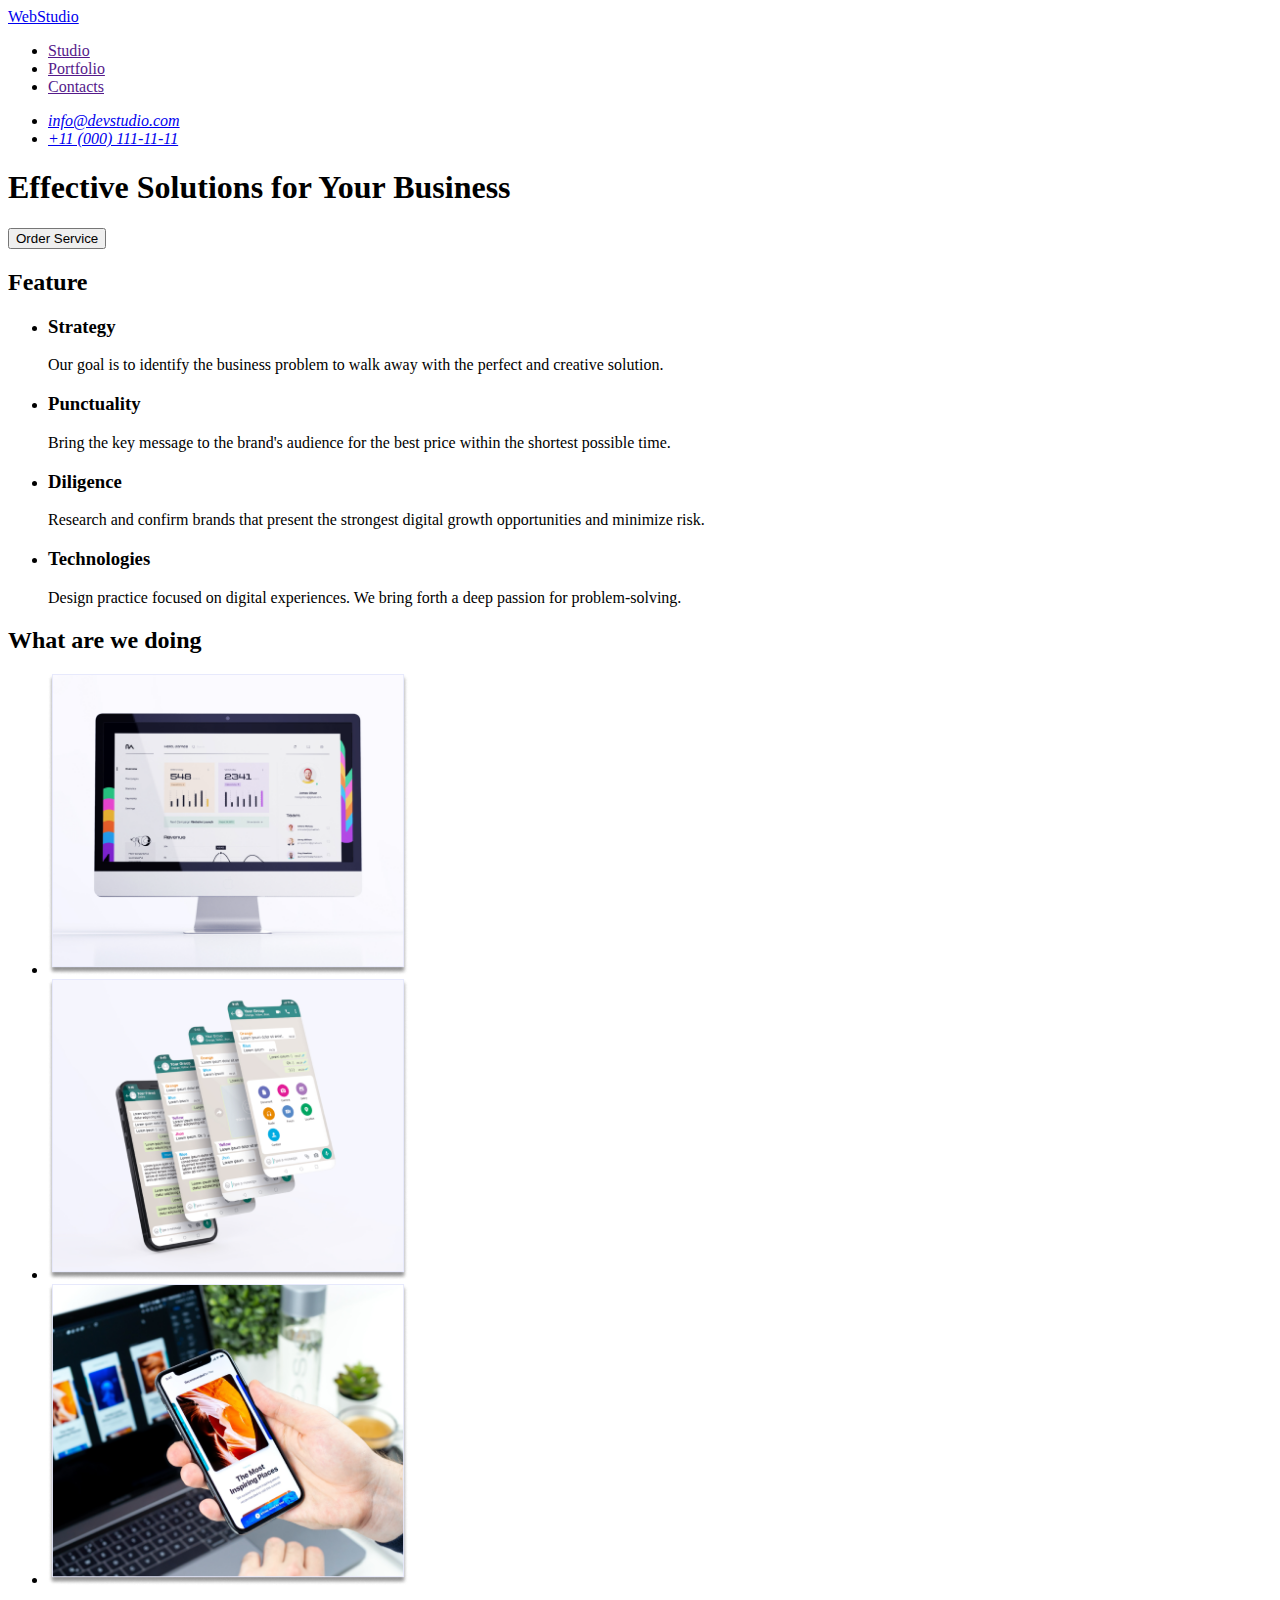
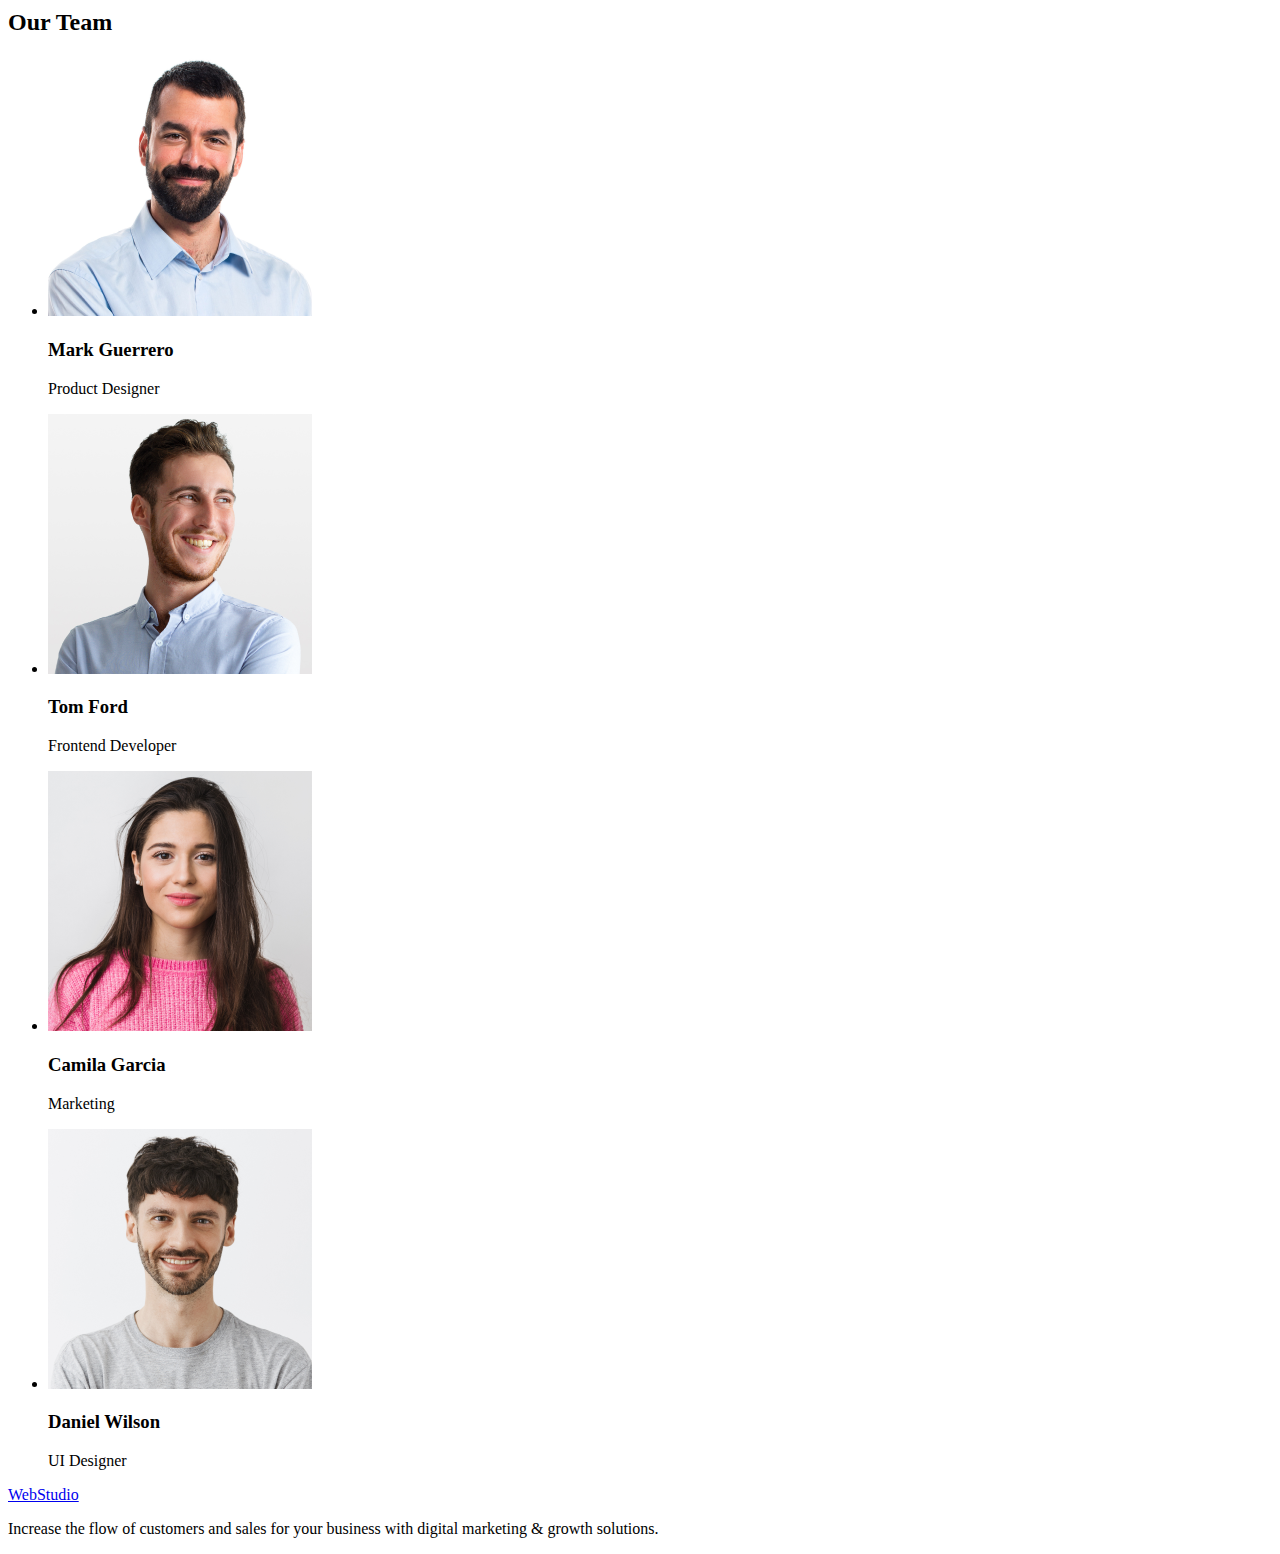
==== index.html @ 15709509 "Initial commit" ====
<!DOCTYPE html>
<html lang="en">
  <head>
    <meta charset="UTF-8" />
    <meta http-equiv="X-UA-Compatible" content="IE=edge" />
    <meta name="viewport" content="width=device-width, initial-scale=1.0" />
    <title>Web Studio</title>
  </head>
  <body>
    <header>
      <nav>
        <a href="./index.html"> WebStudio </a>
        <ul>
          <li><a href="">Studio</a></li>
          <li><a href="">Portfolio</a></li>
          <li><a href="">Contacts</a></li>
        </ul>
      </nav>
      <address>
        <ul>
          <li><a href="mailto:info@devstudio.com">info@devstudio.com</a></li>
          <li><a href="tel:+110001111111">+11 (000) 111-11-11</a></li>
        </ul>
      </address>
    </header>

    <main>
      <section>
        <h1>Effective Solutions for Your Business</h1>
        <button type="button">Order Service</button>
      </section>

      <section>
        <h2>Feature</h2>
        <ul>
          <li>
            <h3>Strategy</h3>
            <p>
              Our goal is to identify the business problem to walk away with the
              perfect and creative solution.
            </p>
          </li>
          <li>
            <h3>Punctuality</h3>
            <p>
              Bring the key message to the brand's audience for the best price
              within the shortest possible time.
            </p>
          </li>
          <li>
            <h3>Diligence</h3>
            <p>
              Research and confirm brands that present the strongest digital
              growth opportunities and minimize risk.
            </p>
          </li>
          <li>
            <h3>Technologies</h3>
            <p>
              Design practice focused on digital experiences. We bring forth a
              deep passion for problem-solving.
            </p>
          </li>
        </ul>
      </section>

      <section>
        <h2>What are we doing</h2>
        <ul>
          <li>
            <img
              src="./images/img-pc.jpg"
              alt="Personal computer"
              width="360"
            />
          </li>
          <li>
            <img src="./images/img-phones.jpg" alt="Smartphones" width="360" />
          </li>
          <li>
            <img src="./images/img-phone.jpg" alt="Smartphone" width="360" />
          </li>
        </ul>
      </section>

      <section>
        <h2>Our Team</h2>
        <ul>
          <li>
            <img
              src="./images/img-team-1.jpg"
              alt="Mark Guerrero"
              width="264"
            />
            <h3>Mark Guerrero</h3>
            <p>Product Designer</p>
          </li>
          <li>
            <img src="./images/img-team-2.jpg" alt="Tom Ford" width="264" />
            <h3>Tom Ford</h3>
            <p>Frontend Developer</p>
          </li>
          <li>
            <img
              src="./images/img-team-3.jpg"
              alt="Camila Garcia"
              width="264"
            />
            <h3>Camila Garcia</h3>
            <p>Marketing</p>
          </li>
          <li>
            <img
              src="./images/img-team-4.jpg"
              alt="Daniel Wilson"
              width="264"
            />
            <h3>Daniel Wilson</h3>
            <p>UI Designer</p>
          </li>
        </ul>
      </section>
    </main>
    <footer>
      <a href="./index.html"> WebStudio </a>
      <p>
        Increase the flow of customers and sales for your business with digital
        marketing & growth solutions.
      </p>
    </footer>
  </body>
</html>
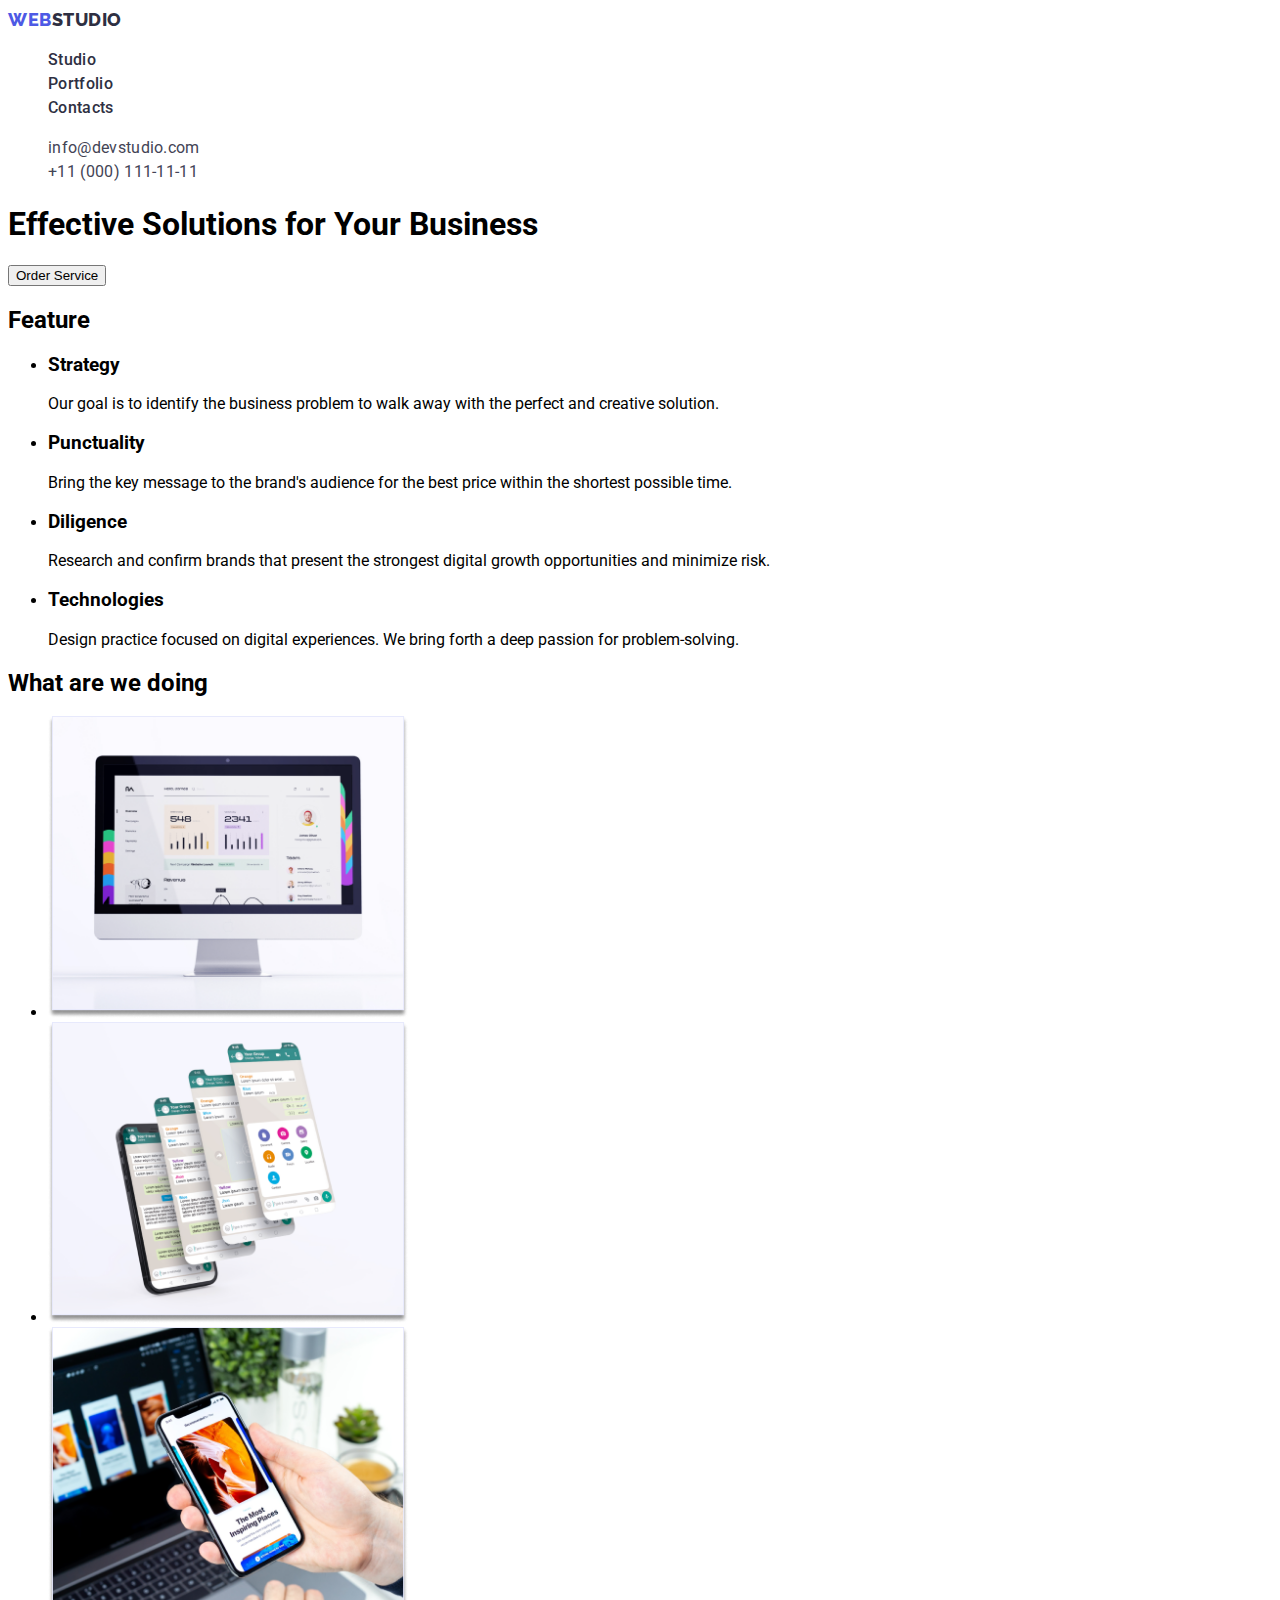
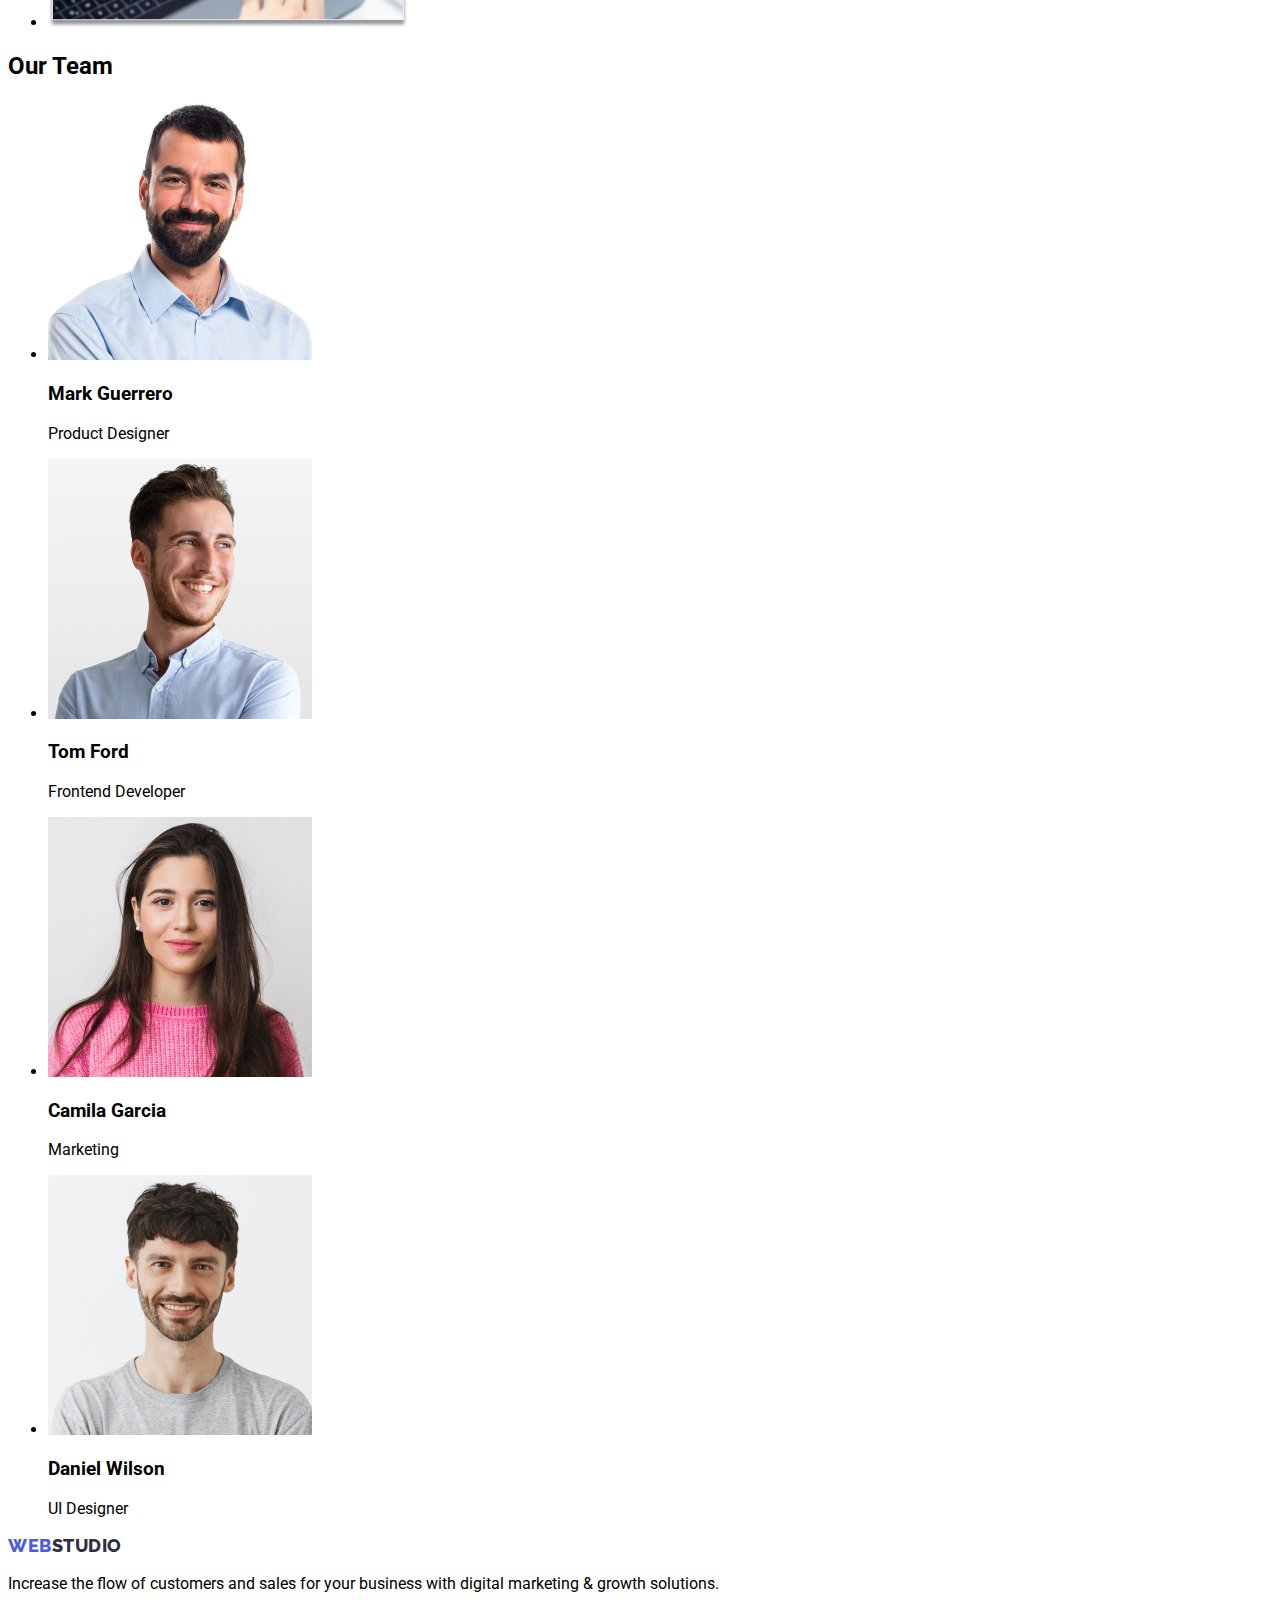
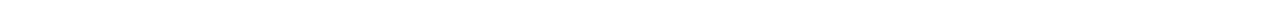
==== commit 9a59b77c: "portf" ====
--- a/index.html
+++ b/index.html
@@ -4,32 +4,56 @@
     <meta charset="UTF-8" />
     <meta http-equiv="X-UA-Compatible" content="IE=edge" />
     <meta name="viewport" content="width=device-width, initial-scale=1.0" />
-    <title>Web Studio</title>
+    <title>Main Page</title>
+    <link rel="preconnect" href="https://fonts.googleapis.com" />
+    <link rel="preconnect" href="https://fonts.gstatic.com" crossorigin />
+    <link
+      href="https://fonts.googleapis.com/css2?family=Raleway:wght@800&family=Roboto:wght@400;500;700;900&display=swap"
+      rel="stylesheet"
+    />
+    <link rel="stylesheet" href="./css/styles.css" />
   </head>
   <body>
-    <header>
-      <nav>
-        <a href="./index.html"> WebStudio </a>
-        <ul>
-          <li><a href="">Studio</a></li>
-          <li><a href="">Portfolio</a></li>
-          <li><a href="">Contacts</a></li>
+    <header class="header">
+      <nav class="header-navigation">
+        <a href="./index.html" class="header-logo-web link">
+          Web <span class="header-logo-studio">Studio</span>
+        </a>
+        <ul class="header-list nopoint">
+          <li class="header-item">
+            <a class="header-link link" href="">Studio</a>
+          </li>
+          <li class="header-item">
+            <a class="header-link link" href="./portfolio.html">Portfolio</a>
+          </li>
+          <li class="header-item">
+            <a class="header-link link" href="">Contacts</a>
+          </li>
         </ul>
       </nav>
       <address>
-        <ul>
-          <li><a href="mailto:info@devstudio.com">info@devstudio.com</a></li>
-          <li><a href="tel:+110001111111">+11 (000) 111-11-11</a></li>
+        <ul class="header-list nopoint">
+          <li class="header-item">
+            <a class="header-mail link" href="mailto:info@devstudio.com"
+              >info@devstudio.com</a
+            >
+          </li>
+          <li class="header-item">
+            <a class="header-tel link" href="tel:+110001111111"
+              >+11 (000) 111-11-11</a
+            >
+          </li>
         </ul>
       </address>
     </header>
 
     <main>
-      <section>
-        <h1>Effective Solutions for Your Business</h1>
-        <button type="button">Order Service</button>
+      <!-- Hero -->
+      <section class="hero">
+        <h1 class="hero-text">Effective Solutions for Your Business</h1>
+        <button class="hero-btn" type="button">Order Service</button>
       </section>
-
+      <!--Section1  -->
       <section>
         <h2>Feature</h2>
         <ul>
@@ -122,7 +146,9 @@
       </section>
     </main>
     <footer>
-      <a href="./index.html"> WebStudio </a>
+      <a href="./index.html" class="header-logo-web link">
+        Web <span class="header-logo-studio">Studio</span>
+      </a>
       <p>
         Increase the flow of customers and sales for your business with digital
         marketing & growth solutions.
--- a/css/styles.css
+++ b/css/styles.css
@@ -0,0 +1,75 @@
+body{
+    font-family: 'Roboto', sans-serif;
+}
+.link{
+    text-decoration: none;
+}
+.nopoint{
+    list-style: none;
+}
+.header {
+}
+.header-navigation {
+}
+.header-logo-web {
+font-family: 'Raleway';
+font-style: normal;
+font-weight: 800;
+font-size: 18px;
+line-height: 1.33;
+display: flex;
+align-items: center;
+letter-spacing: 0.03em;
+text-transform: uppercase;
+color: #4D5AE5;
+}
+.header-logo-studio {
+font-family: 'Raleway';
+font-style: normal;
+font-weight: 800;
+font-size: 18px;
+line-height: 1.33;
+align-items: center;
+letter-spacing: 0.03em;
+text-transform: uppercase;
+color: #2E2F42;
+}
+.header-list {
+}
+.header-item {
+}
+.header-link {
+font-weight: 500;
+font-size: 16px;
+line-height: 1.5;
+letter-spacing: 0.02em;
+color: #2E2F42;
+}
+.header-mail {
+font-style: normal;
+font-weight: 400;
+font-size: 16px;
+line-height: 1.5;
+letter-spacing: 0.02em;
+color: #434455;
+}
+.header-tel {
+font-style: normal;
+font-weight: 400;
+font-size: 16px;
+line-height: 1.5;
+letter-spacing: 0.02em;
+color: #434455;
+}
+.visually-hidden {
+    position: absolute;
+    white-space: nowrap;
+    width: 1px;
+    height: 1px;
+    overflow: hidden;
+    border: 0;
+    padding: 0;
+    clip: rect(0 0 0 0);
+    clip-path: inset(50%);
+    margin: -1px;
+ }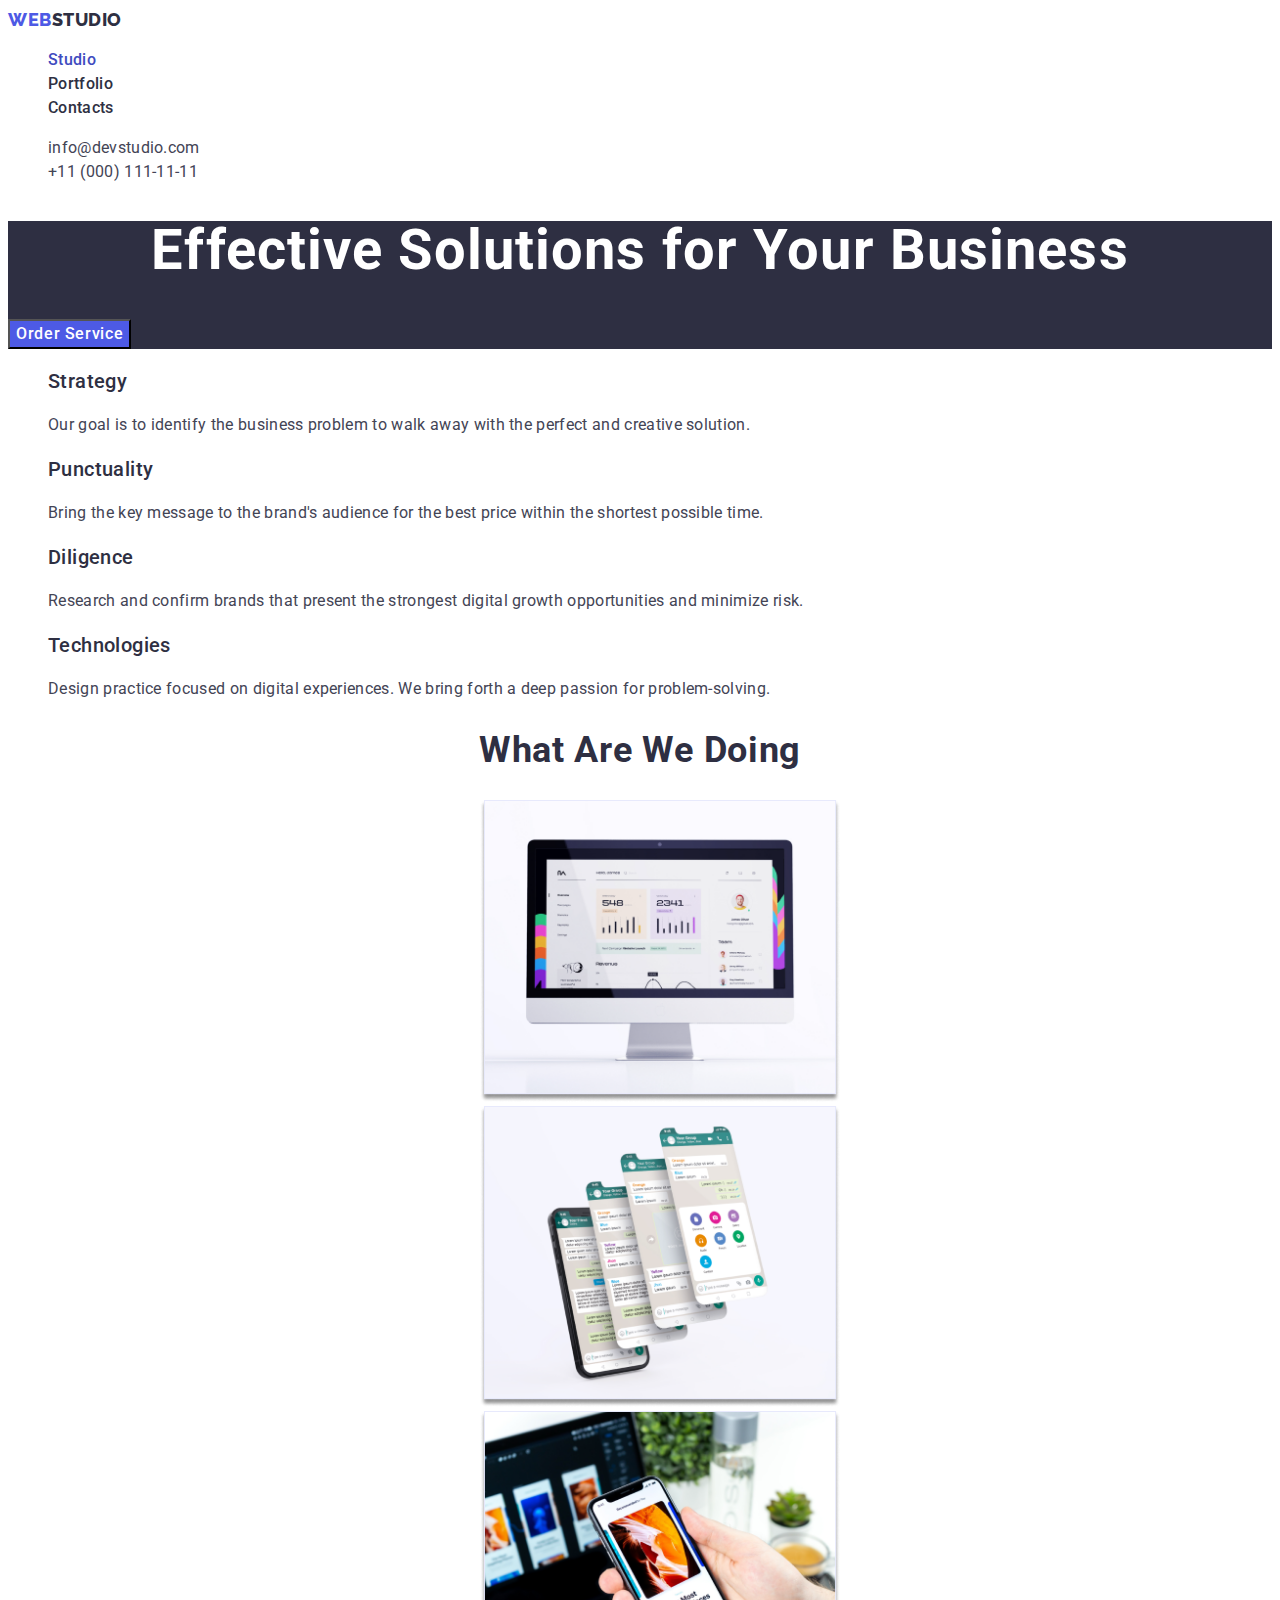
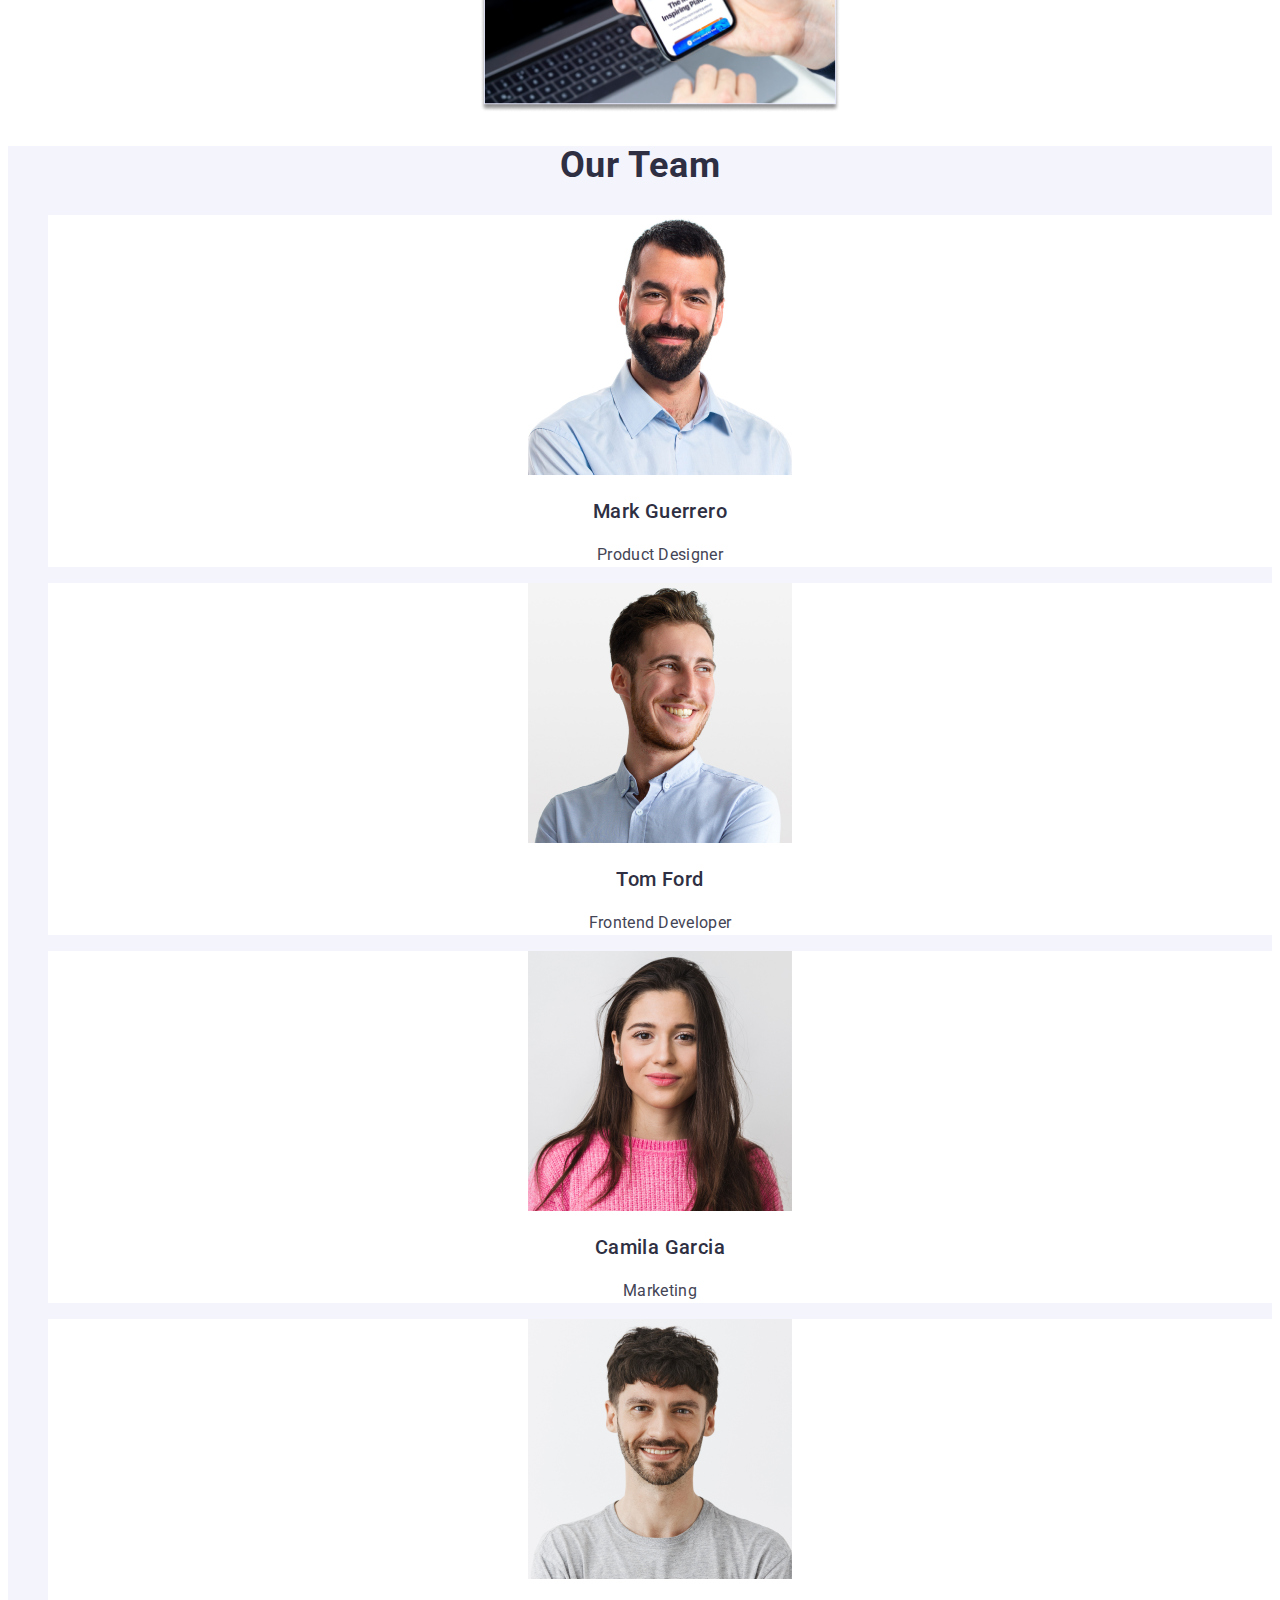
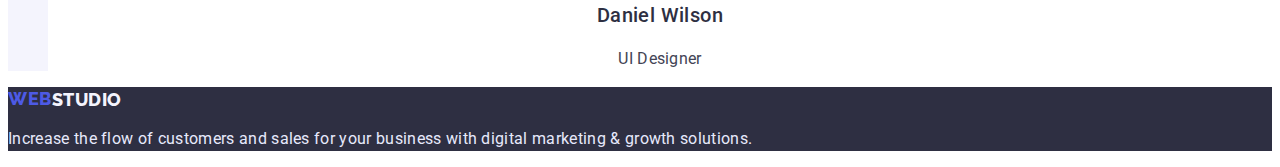
==== commit 5d36881a: "port2" ====
--- a/index.html
+++ b/index.html
@@ -14,6 +14,7 @@
     <link rel="stylesheet" href="./css/styles.css" />
   </head>
   <body>
+    <!-- Header -->
     <header class="header">
       <nav class="header-navigation">
         <a href="./index.html" class="header-logo-web link">
@@ -21,7 +22,7 @@
         </a>
         <ul class="header-list nopoint">
           <li class="header-item">
-            <a class="header-link link" href="">Studio</a>
+            <a class="header-link link current" href="">Studio</a>
           </li>
           <li class="header-item">
             <a class="header-link link" href="./portfolio.html">Portfolio</a>
@@ -34,12 +35,12 @@
       <address>
         <ul class="header-list nopoint">
           <li class="header-item">
-            <a class="header-mail link" href="mailto:info@devstudio.com"
+            <a class="adress-link link" href="mailto:info@devstudio.com"
               >info@devstudio.com</a
             >
           </li>
           <li class="header-item">
-            <a class="header-tel link" href="tel:+110001111111"
+            <a class="adress-link link" href="tel:+110001111111"
               >+11 (000) 111-11-11</a
             >
           </li>
@@ -50,106 +51,107 @@
     <main>
       <!-- Hero -->
       <section class="hero">
-        <h1 class="hero-text">Effective Solutions for Your Business</h1>
+        <h1 class="hero-title">Effective Solutions for Your Business</h1>
         <button class="hero-btn" type="button">Order Service</button>
       </section>
-      <!--Section1  -->
-      <section>
-        <h2>Feature</h2>
-        <ul>
-          <li>
-            <h3>Strategy</h3>
-            <p>
+      <!--About us  -->
+      <section class="about">
+        <h2 class="visually-hidden">About us</h2>
+        <ul class="about-list nopoint">
+          <li class="about-item">
+            <h3 class="about-title">Strategy</h3>
+            <p class="about-text">
               Our goal is to identify the business problem to walk away with the
               perfect and creative solution.
             </p>
           </li>
-          <li>
-            <h3>Punctuality</h3>
-            <p>
+          <li class="about-item">
+            <h3 class="about-title">Punctuality</h3>
+            <p class="about-text">
               Bring the key message to the brand's audience for the best price
               within the shortest possible time.
             </p>
           </li>
-          <li>
-            <h3>Diligence</h3>
-            <p>
+          <li class="about-item">
+            <h3 class="about-title">Diligence</h3>
+            <p class="about-text">
               Research and confirm brands that present the strongest digital
               growth opportunities and minimize risk.
             </p>
           </li>
-          <li>
-            <h3>Technologies</h3>
-            <p>
+          <li class="about-item">
+            <h3 class="about-title">Technologies</h3>
+            <p class="about-text">
               Design practice focused on digital experiences. We bring forth a
               deep passion for problem-solving.
             </p>
           </li>
         </ul>
       </section>
-
-      <section>
-        <h2>What are we doing</h2>
-        <ul>
-          <li>
+      <!-- What are we doing -->
+      <section class="doing">
+        <h2 class="doing-title">What are we doing</h2>
+        <ul class="doing-list nopoint">
+          <li class="doing-item">
             <img
               src="./images/img-pc.jpg"
               alt="Personal computer"
               width="360"
             />
           </li>
-          <li>
+          <li class="doing-item">
             <img src="./images/img-phones.jpg" alt="Smartphones" width="360" />
           </li>
-          <li>
+          <li class="doing-item">
             <img src="./images/img-phone.jpg" alt="Smartphone" width="360" />
           </li>
         </ul>
       </section>
-
-      <section>
-        <h2>Our Team</h2>
-        <ul>
-          <li>
+      <!--Our Team  -->
+      <section class="team">
+        <h2 class="team-title">Our Team</h2>
+        <ul class="team-list nopoint">
+          <li class="team-item">
             <img
               src="./images/img-team-1.jpg"
               alt="Mark Guerrero"
               width="264"
             />
-            <h3>Mark Guerrero</h3>
-            <p>Product Designer</p>
+            <h3 class="team-subtitle">Mark Guerrero</h3>
+            <p class="team-text">Product Designer</p>
           </li>
-          <li>
+          <li class="team-item">
             <img src="./images/img-team-2.jpg" alt="Tom Ford" width="264" />
-            <h3>Tom Ford</h3>
-            <p>Frontend Developer</p>
+            <h3 class="team-subtitle">Tom Ford</h3>
+            <p class="team-text">Frontend Developer</p>
           </li>
-          <li>
+          <li class="team-item">
             <img
               src="./images/img-team-3.jpg"
               alt="Camila Garcia"
               width="264"
             />
-            <h3>Camila Garcia</h3>
-            <p>Marketing</p>
+            <h3 class="team-subtitle">Camila Garcia</h3>
+            <p class="team-text">Marketing</p>
           </li>
-          <li>
+          <li class="team-item">
             <img
               src="./images/img-team-4.jpg"
               alt="Daniel Wilson"
               width="264"
             />
-            <h3>Daniel Wilson</h3>
-            <p>UI Designer</p>
+            <h3 class="team-subtitle">Daniel Wilson</h3>
+            <p class="team-text">UI Designer</p>
           </li>
         </ul>
       </section>
     </main>
-    <footer>
+    <!-- Footer -->
+    <footer class="footer">
       <a href="./index.html" class="header-logo-web link">
-        Web <span class="header-logo-studio">Studio</span>
+        Web <span class="footer-logo-studio">Studio</span>
       </a>
-      <p>
+      <p class="footer-text">
         Increase the flow of customers and sales for your business with digital
         marketing & growth solutions.
       </p>
--- a/css/styles.css
+++ b/css/styles.css
@@ -1,65 +1,23 @@
+:root{
+--main-color-title: #FFFFFF;
+--secondary-color-title: #2E2F42;
+--main-color-text: #434455;
+--secondary-color-text:#E7E9FC;
+--btn-color: #4d5ae5;
+--active-color: #404bbf;
+--secondary-bgc: #f4f4fd;
+}
+
 body{
     font-family: 'Roboto', sans-serif;
-}
+    background-color: var(--main-color-title);
+}
+
 .link{
     text-decoration: none;
 }
 .nopoint{
     list-style: none;
-}
-.header {
-}
-.header-navigation {
-}
-.header-logo-web {
-font-family: 'Raleway';
-font-style: normal;
-font-weight: 800;
-font-size: 18px;
-line-height: 1.33;
-display: flex;
-align-items: center;
-letter-spacing: 0.03em;
-text-transform: uppercase;
-color: #4D5AE5;
-}
-.header-logo-studio {
-font-family: 'Raleway';
-font-style: normal;
-font-weight: 800;
-font-size: 18px;
-line-height: 1.33;
-align-items: center;
-letter-spacing: 0.03em;
-text-transform: uppercase;
-color: #2E2F42;
-}
-.header-list {
-}
-.header-item {
-}
-.header-link {
-font-weight: 500;
-font-size: 16px;
-line-height: 1.5;
-letter-spacing: 0.02em;
-color: #2E2F42;
-}
-.header-mail {
-font-style: normal;
-font-weight: 400;
-font-size: 16px;
-line-height: 1.5;
-letter-spacing: 0.02em;
-color: #434455;
-}
-.header-tel {
-font-style: normal;
-font-weight: 400;
-font-size: 16px;
-line-height: 1.5;
-letter-spacing: 0.02em;
-color: #434455;
 }
 .visually-hidden {
     position: absolute;
@@ -72,4 +30,223 @@
     clip: rect(0 0 0 0);
     clip-path: inset(50%);
     margin: -1px;
- }+ }
+/* Header */
+.header {
+}
+.header-navigation {
+}
+.header-logo-web {
+font-family: 'Raleway';
+font-style: normal;
+font-weight: 800;
+font-size: 18px;
+line-height: 1.33;
+display: flex;
+align-items: center;
+letter-spacing: 0.03em;
+text-transform: uppercase;
+color: var(--btn-color);
+}
+.header-logo-studio {
+font-family: 'Raleway';
+font-style: normal;
+font-weight: 800;
+font-size: 18px;
+line-height: 1.33;
+align-items: center;
+letter-spacing: 0.03em;
+text-transform: uppercase;
+color: var(--secondary-color-title);
+}
+.header-list {
+}
+.header-item {
+}
+.header-link {
+font-weight: 500;
+font-size: 16px;
+line-height: 1.5;
+letter-spacing: 0.02em;
+color: var(--secondary-color-title);
+}
+.header-link:hover,
+.header-link:focus,
+.header-link.current {
+  color: var(--active-color);
+}
+
+.adress-link {
+    font-style: normal;
+    font-weight: 400;
+    font-size: 16px;
+    line-height: 1.5;
+    letter-spacing: 0.02em;
+    color: var(--main-color-text);
+  }
+  
+  .adress-link:hover,
+  .adress-link:focus {
+    color: var(--active-color);
+  }
+
+/* Main */
+.hero {
+    background-color: var(--secondary-color-title);
+}
+.hero-title {
+font-weight: 700;
+font-size: 56px;
+line-height: 1.07;
+text-align: center;
+letter-spacing: 0.02em;
+color: var(--main-color-title);
+}
+.hero-btn {
+font-family: inherit;
+cursor: pointer;
+font-weight: 500;
+font-size: 16px;
+line-height: 1.5;
+display: flex;
+align-items: center;
+letter-spacing: 0.04em;
+color: var(--main-color-title);
+background: var(--btn-color);
+}
+.hero-btn:hover,
+.hero-btn:focus {
+  background-color: var(--active-color);
+}
+.about {
+}
+.about-list {
+}
+.about-item {
+}
+.about-title {
+font-weight: 500;
+font-size: 20px;
+line-height: 1.2;
+letter-spacing: 0.02em;
+color: var(--secondary-color-title);
+}
+.about-text {
+font-weight: 400;
+font-size: 16px;
+line-height: 1.5;
+letter-spacing: 0.02em;
+color: var(--main-color-text);
+}
+.doing {
+}
+.doing-title {
+font-weight: 700;
+font-size: 36px;
+line-height: 1.1;
+text-align: center;
+letter-spacing: 0.02em;
+text-transform: capitalize;
+color: var(--secondary-color-title);
+}
+.doing-list {
+}
+.doing-item {
+text-align: center;
+}
+.team {
+    background-color: var(--secondary-bgc);
+}
+.team-title {
+font-weight: 700;
+font-size: 36px;
+line-height: 1.1;
+text-align: center;
+letter-spacing: 0.02em;
+text-transform: capitalize;
+color: var(--secondary-color-title);
+}
+.team-list {
+}
+.team-item {
+background-color: var(--main-color-title);
+text-align: center;
+}
+.team-subtitle {
+font-weight: 500;
+font-size: 20px;
+line-height: 1.2;
+text-align: center;
+letter-spacing: 0.02em;
+color: var(--secondary-color-title);
+}
+.team-text {
+font-weight: 400;
+font-size: 16px;
+line-height: 1.5;
+text-align: center;
+letter-spacing: 0.02em;
+color: var(--main-color-text);
+}
+
+/* Footer */
+.footer {
+background-color: var(--secondary-color-title);
+}
+.footer-text {
+font-weight: 400;
+font-size: 16px;
+line-height: 1.5;
+letter-spacing: 0.02em;
+color: var(--secondary-color-text);
+}
+.footer-logo-studio{
+    font-weight: 800;
+    font-size: 18px;
+    line-height: 1.17;
+    display: flex;
+    align-items: center;
+    letter-spacing: 0.03em;
+    text-transform: uppercase;
+    color: var(--secondary-bgc);
+}
+
+.examples {
+}
+.examples-list {
+}
+.examples-btn {
+font-family: inherit;
+cursor: pointer;
+font-weight: 500;
+font-size: 16px;
+line-height: 1.5;
+display: flex;
+align-items: center;
+text-align: center;
+letter-spacing: 0.04em;
+color: var(--btn-color);
+background-color: var(--secondary-bgc);
+}
+.examples-btn:hover,
+.examples-btn:focus,
+.examples-btn.current{
+    background-color: var(--active-color);
+    color: var(--main-color-title);
+}
+.examples-item{
+}
+.examples-title{
+font-weight: 500;
+font-size: 20px;
+line-height: 1.2;
+letter-spacing: 0.02em;
+color: var(--secondary-color-title);
+}
+.examples-text{
+font-weight: 400;
+font-size: 16px;
+line-height: 1.5;
+letter-spacing: 0.02em;
+color: var(--main-color-text);
+}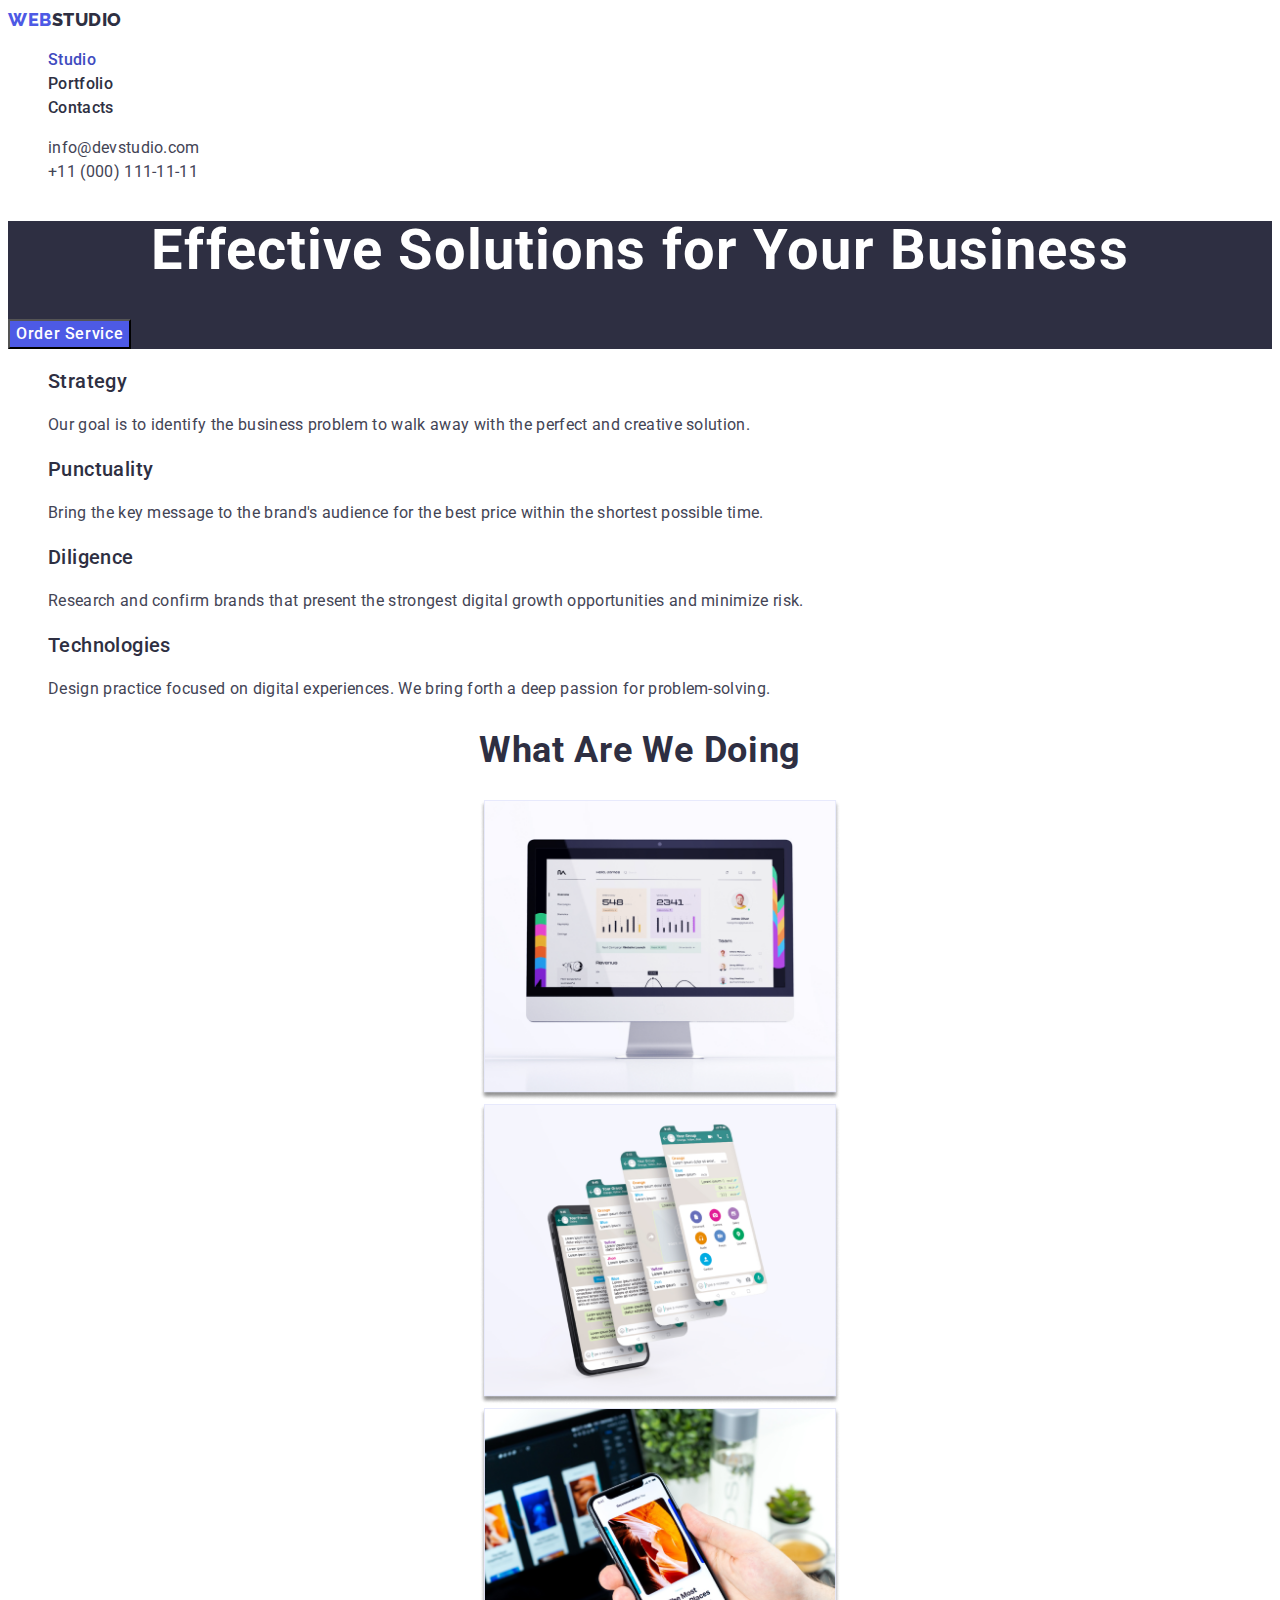
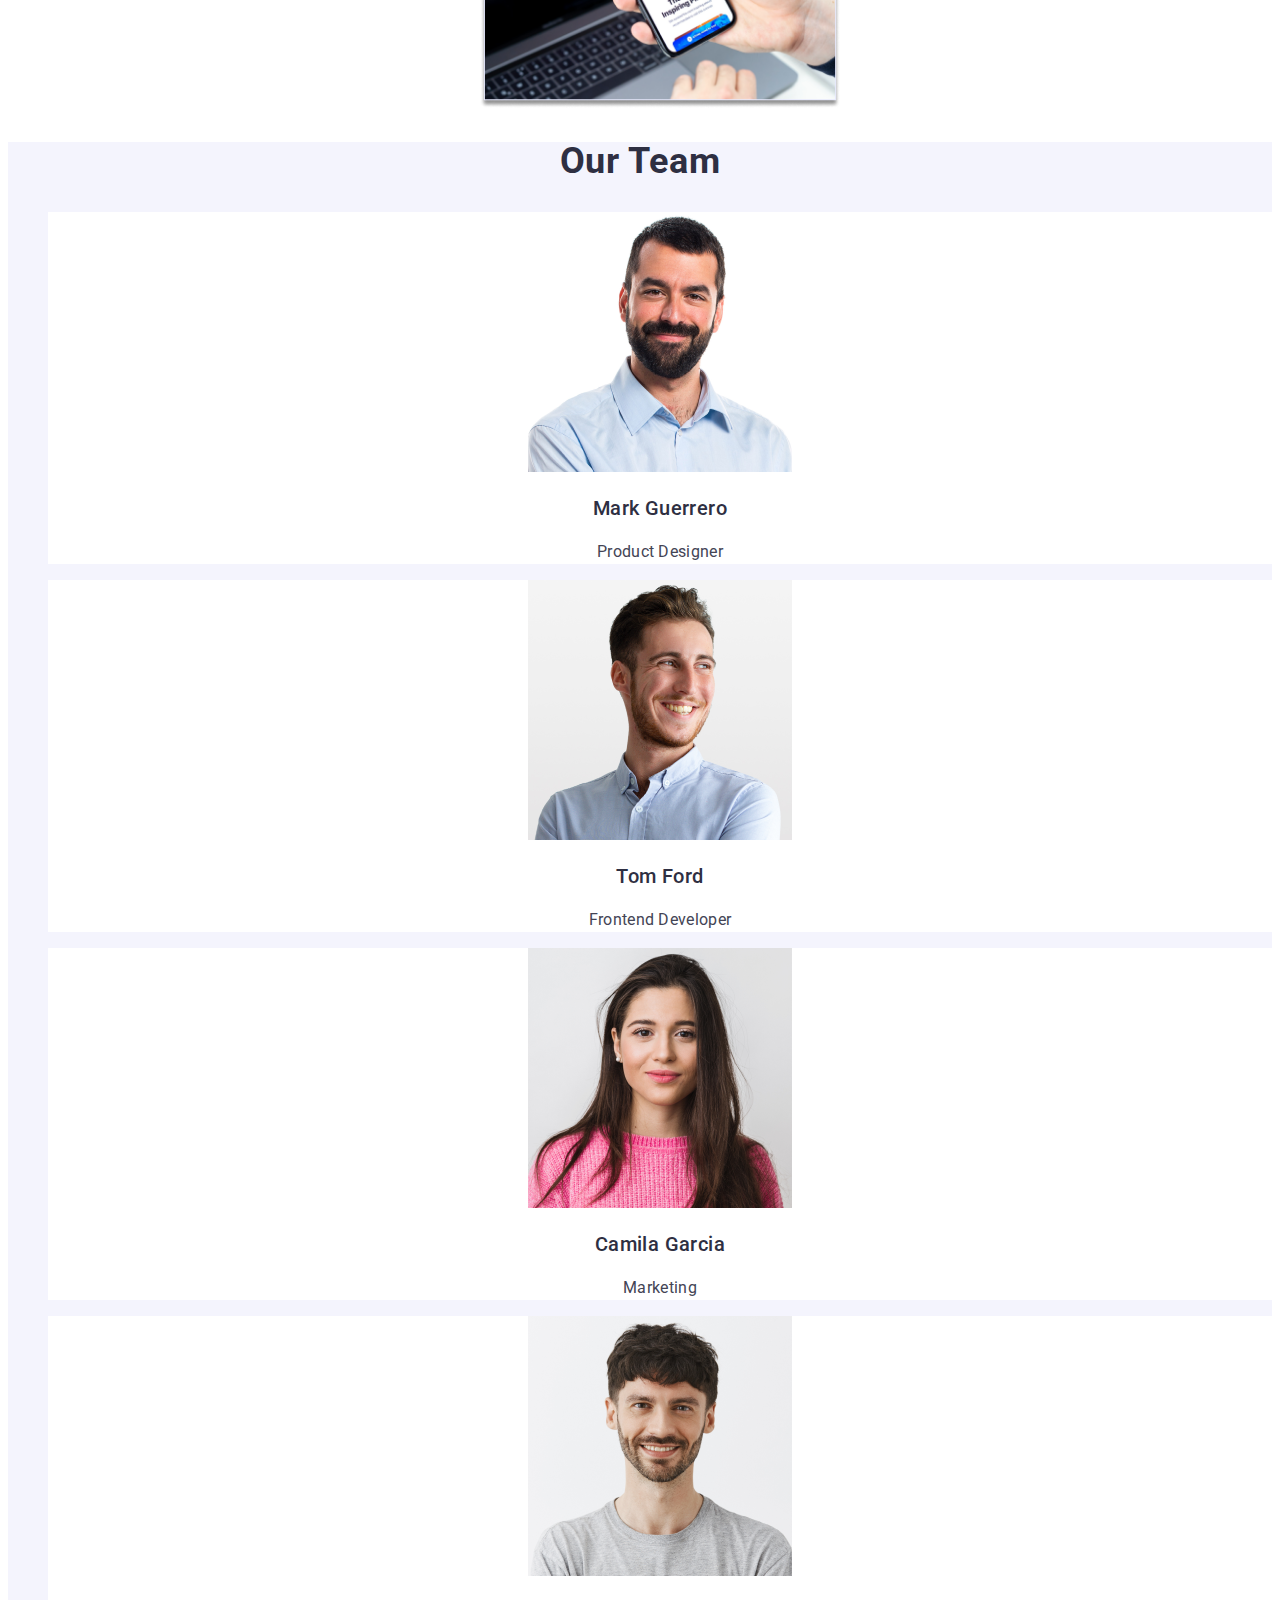
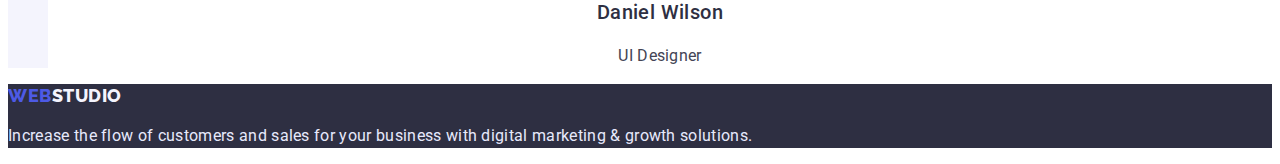
==== commit 5f96f062: "port3" ====
--- a/index.html
+++ b/index.html
@@ -97,13 +97,24 @@
               src="./images/img-pc.jpg"
               alt="Personal computer"
               width="360"
+              height="300"
             />
           </li>
           <li class="doing-item">
-            <img src="./images/img-phones.jpg" alt="Smartphones" width="360" />
+            <img
+              src="./images/img-phones.jpg"
+              alt="Smartphones"
+              width="360"
+              height="300"
+            />
           </li>
           <li class="doing-item">
-            <img src="./images/img-phone.jpg" alt="Smartphone" width="360" />
+            <img
+              src="./images/img-phone.jpg"
+              alt="Smartphone"
+              width="360"
+              height="300"
+            />
           </li>
         </ul>
       </section>
@@ -116,12 +127,18 @@
               src="./images/img-team-1.jpg"
               alt="Mark Guerrero"
               width="264"
+              height="260"
             />
             <h3 class="team-subtitle">Mark Guerrero</h3>
             <p class="team-text">Product Designer</p>
           </li>
           <li class="team-item">
-            <img src="./images/img-team-2.jpg" alt="Tom Ford" width="264" />
+            <img
+              src="./images/img-team-2.jpg"
+              alt="Tom Ford"
+              width="264"
+              height="260"
+            />
             <h3 class="team-subtitle">Tom Ford</h3>
             <p class="team-text">Frontend Developer</p>
           </li>
@@ -130,6 +147,7 @@
               src="./images/img-team-3.jpg"
               alt="Camila Garcia"
               width="264"
+              height="260"
             />
             <h3 class="team-subtitle">Camila Garcia</h3>
             <p class="team-text">Marketing</p>
@@ -139,6 +157,7 @@
               src="./images/img-team-4.jpg"
               alt="Daniel Wilson"
               width="264"
+              height="260"
             />
             <h3 class="team-subtitle">Daniel Wilson</h3>
             <p class="team-text">UI Designer</p>
--- a/css/styles.css
+++ b/css/styles.css
@@ -11,6 +11,7 @@
 body{
     font-family: 'Roboto', sans-serif;
     background-color: var(--main-color-title);
+    color: var(--main-color-text);
 }
 
 .link{
@@ -73,16 +74,15 @@
 .header-link:hover,
 .header-link:focus,
 .header-link.current {
-  color: var(--active-color);
+color: var(--active-color);
 }
 
 .adress-link {
-    font-style: normal;
-    font-weight: 400;
+    font-style: normal;    
     font-size: 16px;
     line-height: 1.5;
     letter-spacing: 0.02em;
-    color: var(--main-color-text);
+    color: inherit;
   }
   
   .adress-link:hover,
@@ -132,11 +132,10 @@
 color: var(--secondary-color-title);
 }
 .about-text {
-font-weight: 400;
-font-size: 16px;
-line-height: 1.5;
-letter-spacing: 0.02em;
-color: var(--main-color-text);
+font-size: 16px;
+line-height: 1.5;
+letter-spacing: 0.02em;
+color: inherit;
 }
 .doing {
 }
@@ -155,7 +154,7 @@
 text-align: center;
 }
 .team {
-    background-color: var(--secondary-bgc);
+background-color: var(--secondary-bgc);
 }
 .team-title {
 font-weight: 700;
@@ -181,12 +180,11 @@
 color: var(--secondary-color-title);
 }
 .team-text {
-font-weight: 400;
-font-size: 16px;
-line-height: 1.5;
-text-align: center;
-letter-spacing: 0.02em;
-color: var(--main-color-text);
+font-size: 16px;
+line-height: 1.5;
+text-align: center;
+letter-spacing: 0.02em;
+color: inherit;
 }
 
 /* Footer */
@@ -194,21 +192,20 @@
 background-color: var(--secondary-color-title);
 }
 .footer-text {
-font-weight: 400;
 font-size: 16px;
 line-height: 1.5;
 letter-spacing: 0.02em;
 color: var(--secondary-color-text);
 }
 .footer-logo-studio{
-    font-weight: 800;
-    font-size: 18px;
-    line-height: 1.17;
-    display: flex;
-    align-items: center;
-    letter-spacing: 0.03em;
-    text-transform: uppercase;
-    color: var(--secondary-bgc);
+font-weight: 800;
+font-size: 18px;
+line-height: 1.17;
+display: flex;
+align-items: center;
+letter-spacing: 0.03em;
+text-transform: uppercase;
+color: var(--secondary-bgc);
 }
 
 .examples {
@@ -244,9 +241,8 @@
 color: var(--secondary-color-title);
 }
 .examples-text{
-font-weight: 400;
-font-size: 16px;
-line-height: 1.5;
-letter-spacing: 0.02em;
-color: var(--main-color-text);
+font-size: 16px;
+line-height: 1.5;
+letter-spacing: 0.02em;
+color: inherit;
 }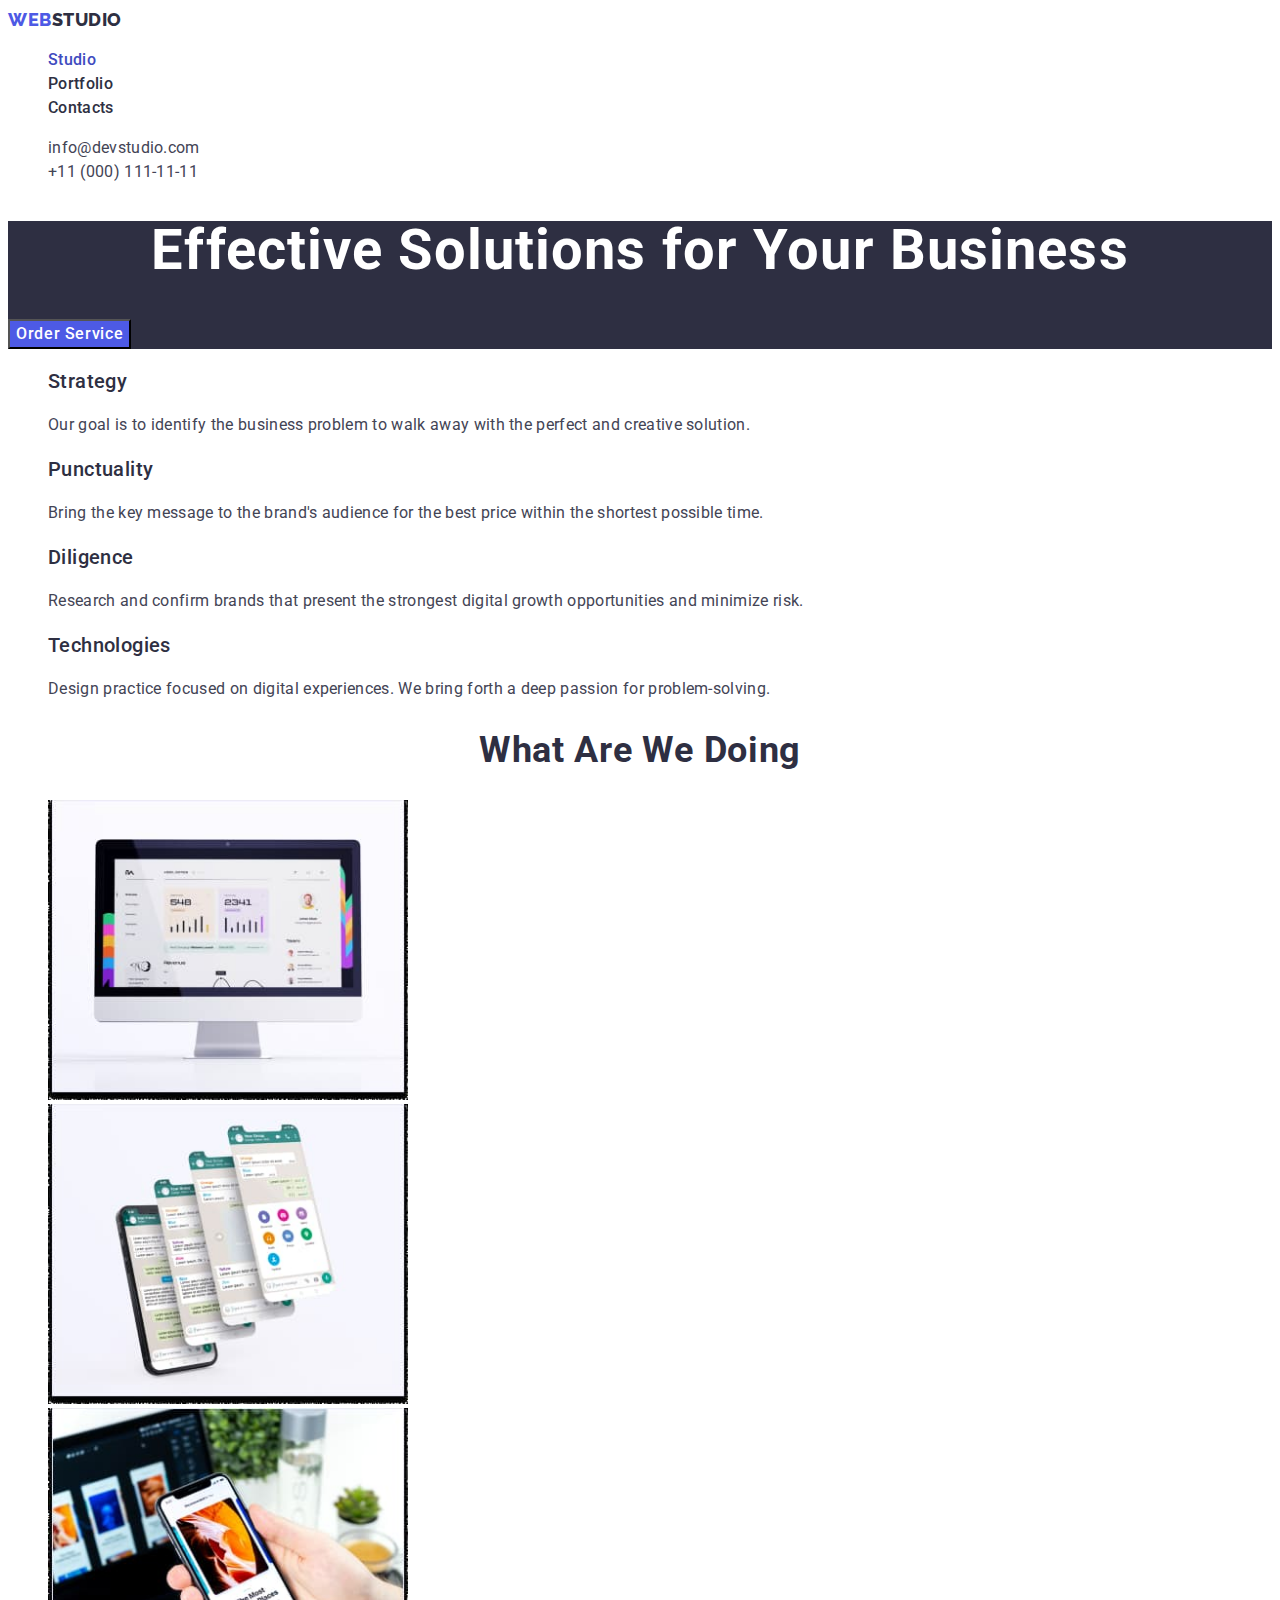
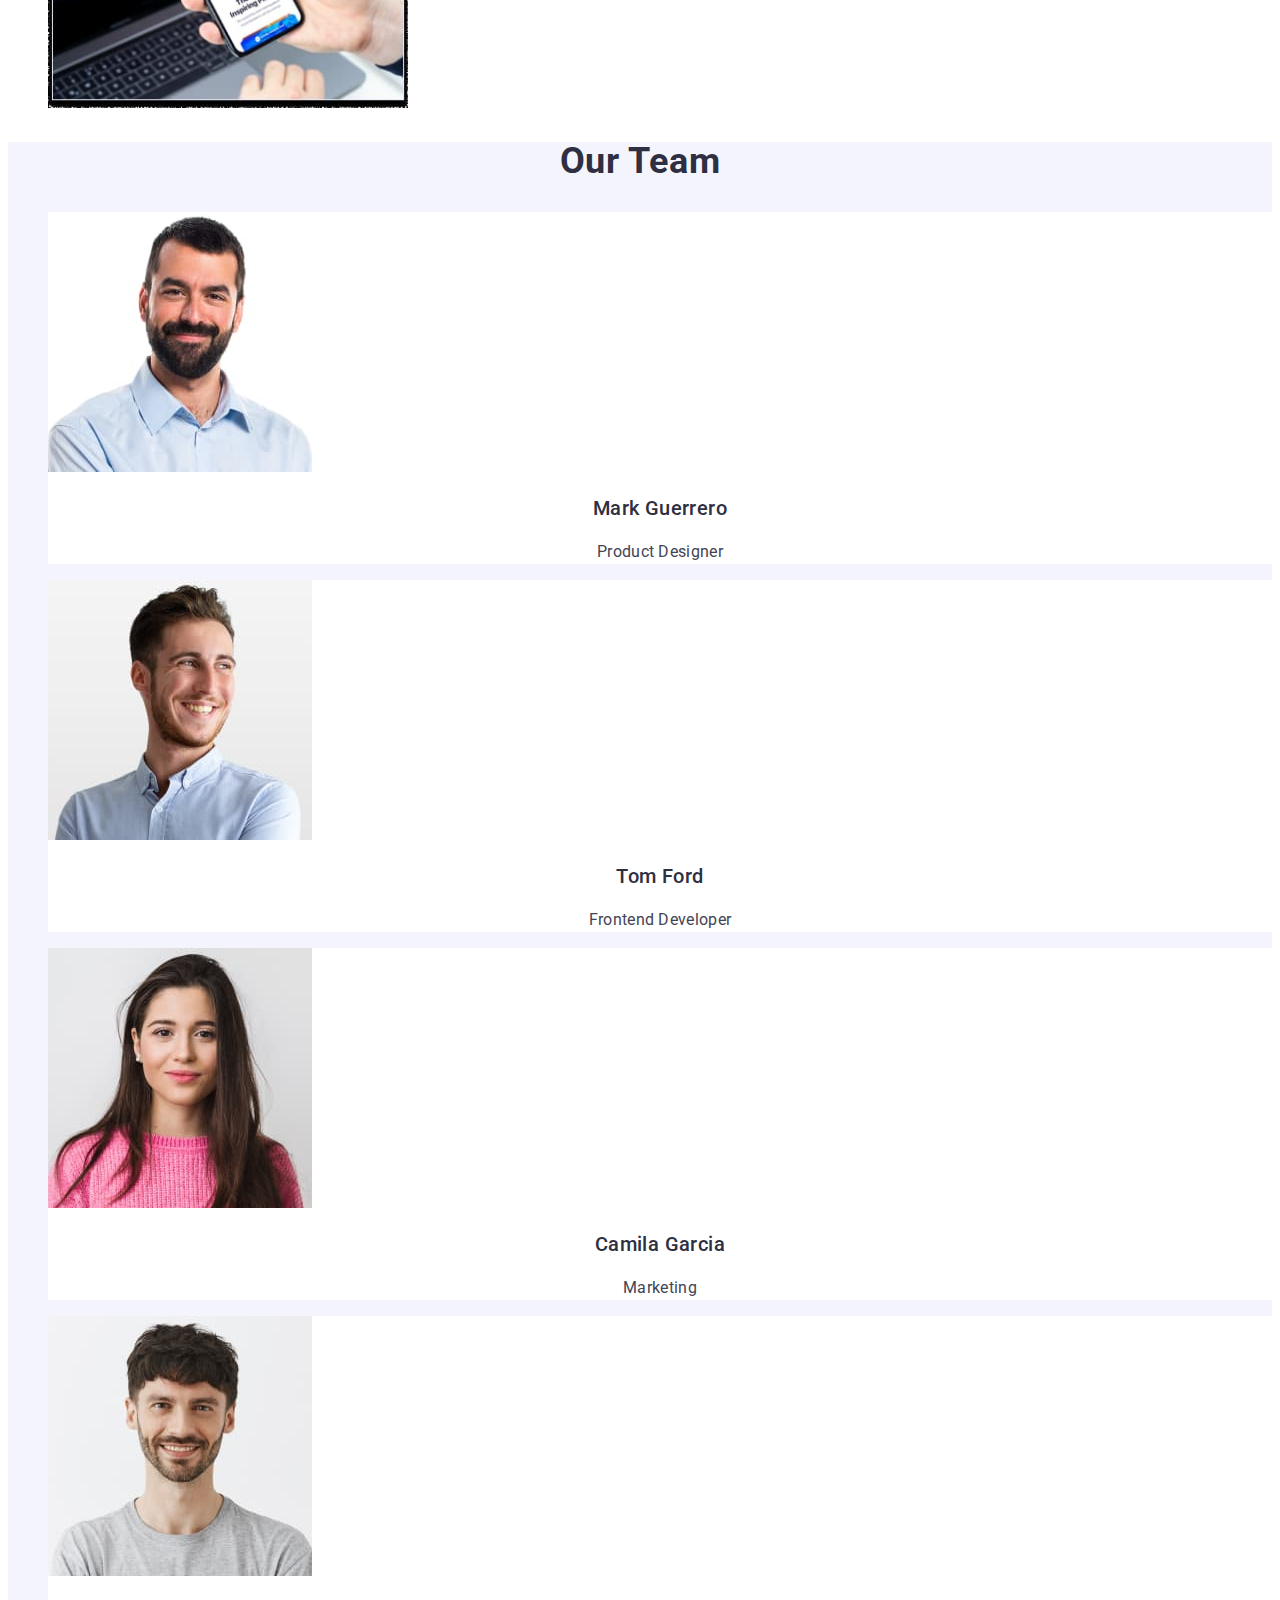
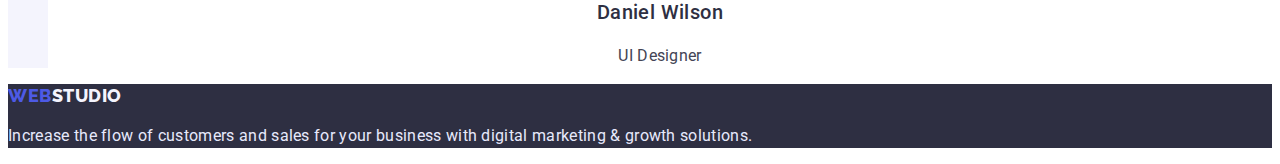
==== commit 3d32e755: "mentor" ====
--- a/index.html
+++ b/index.html
@@ -17,8 +17,8 @@
     <!-- Header -->
     <header class="header">
       <nav class="header-navigation">
-        <a href="./index.html" class="header-logo-web link">
-          Web <span class="header-logo-studio">Studio</span>
+        <a href="./index.html" class="header-logo link">
+          Web<span class="header-logo-studio">Studio</span>
         </a>
         <ul class="header-list nopoint">
           <li class="header-item">
@@ -32,7 +32,7 @@
           </li>
         </ul>
       </nav>
-      <address>
+      <address class="adress">
         <ul class="header-list nopoint">
           <li class="header-item">
             <a class="adress-link link" href="mailto:info@devstudio.com"
@@ -167,8 +167,8 @@
     </main>
     <!-- Footer -->
     <footer class="footer">
-      <a href="./index.html" class="header-logo-web link">
-        Web <span class="footer-logo-studio">Studio</span>
+      <a href="./index.html" class="header-logo link">
+        Web<span class="footer-logo-studio">Studio</span>
       </a>
       <p class="footer-text">
         Increase the flow of customers and sales for your business with digital
--- a/css/styles.css
+++ b/css/styles.css
@@ -37,27 +37,16 @@
 }
 .header-navigation {
 }
-.header-logo-web {
-font-family: 'Raleway';
-font-style: normal;
+.header-logo {
+font-family: 'Raleway', sans-serif;
 font-weight: 800;
 font-size: 18px;
 line-height: 1.33;
-display: flex;
-align-items: center;
 letter-spacing: 0.03em;
 text-transform: uppercase;
 color: var(--btn-color);
 }
 .header-logo-studio {
-font-family: 'Raleway';
-font-style: normal;
-font-weight: 800;
-font-size: 18px;
-line-height: 1.33;
-align-items: center;
-letter-spacing: 0.03em;
-text-transform: uppercase;
 color: var(--secondary-color-title);
 }
 .header-list {
@@ -76,9 +65,10 @@
 .header-link.current {
 color: var(--active-color);
 }
-
-.adress-link {
-    font-style: normal;    
+.adress{
+  font-style: normal; 
+}
+.adress-link {       
     font-size: 16px;
     line-height: 1.5;
     letter-spacing: 0.02em;
@@ -95,7 +85,6 @@
     background-color: var(--secondary-color-title);
 }
 .hero-title {
-font-weight: 700;
 font-size: 56px;
 line-height: 1.07;
 text-align: center;
@@ -108,8 +97,6 @@
 font-weight: 500;
 font-size: 16px;
 line-height: 1.5;
-display: flex;
-align-items: center;
 letter-spacing: 0.04em;
 color: var(--main-color-title);
 background: var(--btn-color);
@@ -140,7 +127,6 @@
 .doing {
 }
 .doing-title {
-font-weight: 700;
 font-size: 36px;
 line-height: 1.1;
 text-align: center;
@@ -151,13 +137,11 @@
 .doing-list {
 }
 .doing-item {
-text-align: center;
 }
 .team {
 background-color: var(--secondary-bgc);
 }
 .team-title {
-font-weight: 700;
 font-size: 36px;
 line-height: 1.1;
 text-align: center;
@@ -169,7 +153,6 @@
 }
 .team-item {
 background-color: var(--main-color-title);
-text-align: center;
 }
 .team-subtitle {
 font-weight: 500;
@@ -198,13 +181,6 @@
 color: var(--secondary-color-text);
 }
 .footer-logo-studio{
-font-weight: 800;
-font-size: 18px;
-line-height: 1.17;
-display: flex;
-align-items: center;
-letter-spacing: 0.03em;
-text-transform: uppercase;
 color: var(--secondary-bgc);
 }
 
@@ -218,8 +194,6 @@
 font-weight: 500;
 font-size: 16px;
 line-height: 1.5;
-display: flex;
-align-items: center;
 text-align: center;
 letter-spacing: 0.04em;
 color: var(--btn-color);
